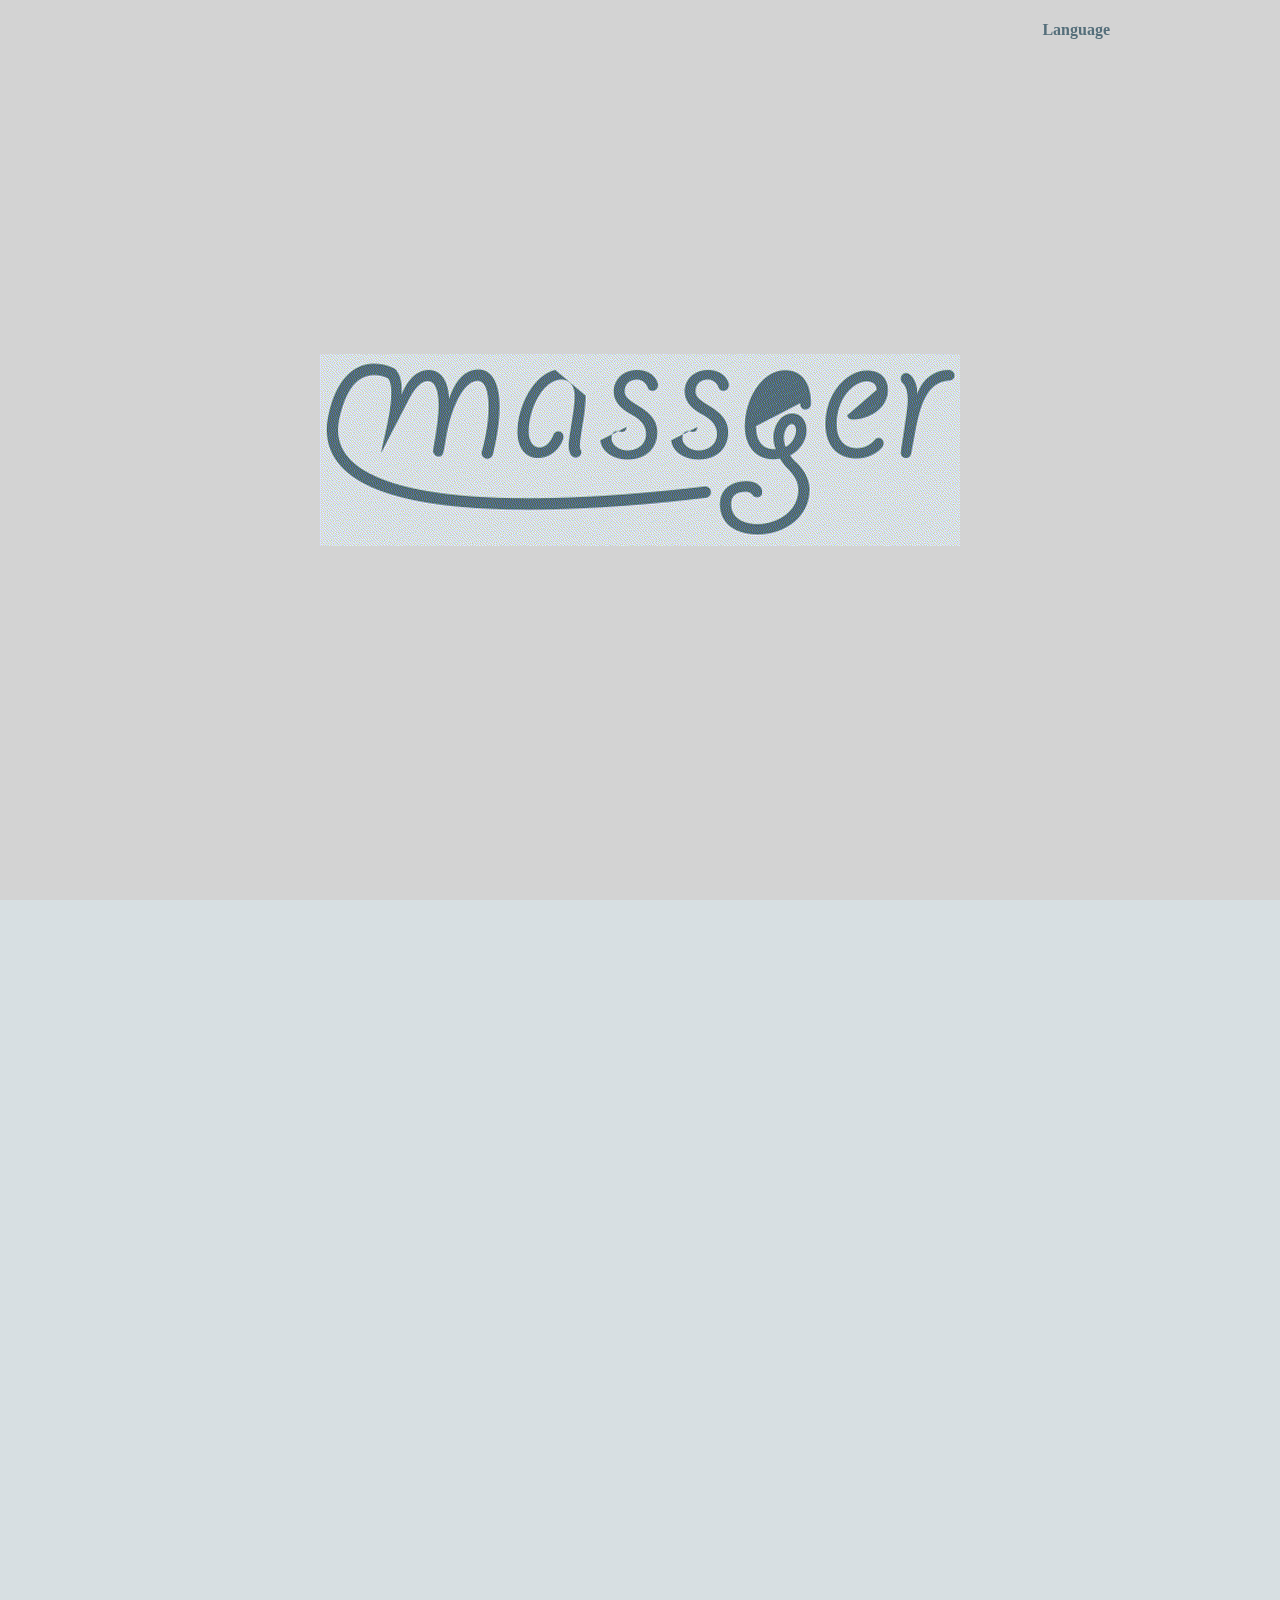
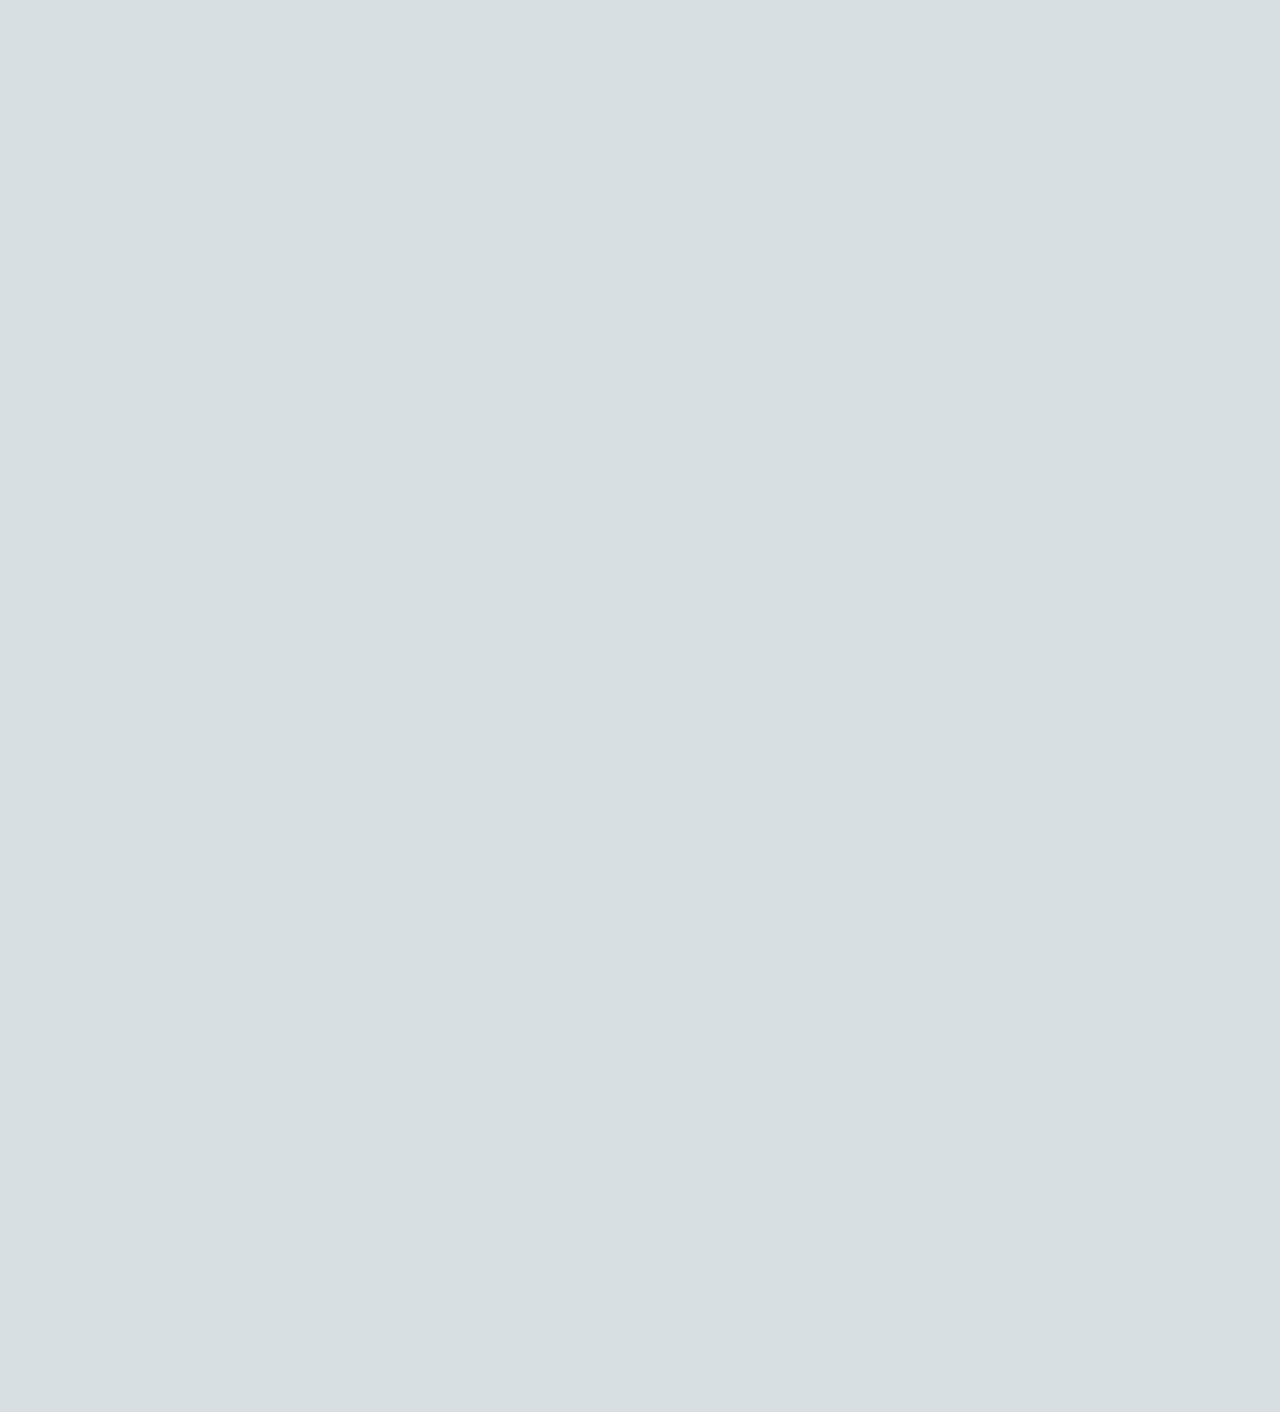
==== index.html @ 7a6fd485 "Update index.html" ====
<!DOCTYPE html>
<html>
  <head>
    <meta charset="UTF-8" />
    <meta name="viewport" content="width=device-width, initial-scale=1.0" />
    <link rel="stylesheet" href="../pages/style.css" />
    <link rel="shortcut icon" type="image/png" href="Logo.png" />
    <title>Abdo Roby</title>
  </head>

  <body>
    <div class="loader"><img src="GIF/Loaderfor WEB.gif" /></div>

    <nav class="menu">
      <div id="logo">
        <img src="../Masseger/pages/Logo.png" class="Logo-L" width="50" height="50" />
      </div>
      <ul>
        <li>
         
          <button id="Bu1"">
            <span class="MyWork"> <b> Home </b></span>
          </button>
        
        </li>
        <li>
          <a href="../Masseger/pages/Login.html">
          <button id="Bu2"">
            <span class="MyWork"> <b> Massger </b></span>
          </button>
        </a>
        </li>
      </ul>
      <ul class="menur">
        <li>
          <a href="#" class="menu-item">
            <span class="MyWork1"> <b> Language </b></span></a>
          <div class="sub-cont">
            <div class="sub-drop">
              <ul>
                <li><a href="#">Arabic</a></li>
                <li><a href="#">English</a></li>
              </ul>
            </div>
          </div>
        </li>
      </ul>
    </nav>
    <button id="goup" onclick="window.scrollTo(0,0)"></button>

    <img
      src="../Masseger/pages/Logo.png"
      class="Logo-R"
      width="540"
      height="240"
      style="float: right; margin-top: 50px; margin-right: 50px"
    />
    <!--------------------------------------------------------------------------------------------------------------------------------->
    <!--------------------------------------------------------------------------------------------------------------------------------->
    <script>
      var loader = document.querySelector(".loader");
      window.addEventListener("load", vanish);

      function vanish() {
        loader.classList.add("disppear");
      }
      var My = document.getElementById("goup");
      window.onscroll = function () {
        console.log(window.pageYOffset);
        ("use strict");
        console.log("Hello worled");
        if (window.pageYOffset >= 500) {
          My.style.opacity = "1";
        } else {
          My.style.opacity = "0";
        }
      };
    </script>
    <pre>



































































































































































    </pre>
  </body>
</html>
---- pages/style.css ----
/*----------------css for mobil-------------*/

*,
body,
html {
  margin: 0px;
  padding: 0px;
  font-family: "Open Sans";
}

body {
  background-color: #d7dfe2;
}

.loader {
  position: fixed;
  top: 0px;
  left: 0px;
  background: lightgrey;
  height: 100%;
  width: 100%;
  display: flex;
  justify-content: center;
  align-items: center;
  z-index: 1;
}

.disppear {
  animation: vanish 1s forwards;
}

@keyframes vanish {
  100% {
    opacity: 0;
    visibility: hidden;
  }
}

::-webkit-scrollbar {
  background-color: #ddd;
  width: 14px;
}
::-webkit-scrollbar-track {
  /*
  background-color: #130f40;
  */
  background-color: #d7dfe2;
  box-shadow: inset -5px -5px 10px rgba(255, 255, 255, 1),
    inset 5px 5px 10px #546e7a;
}
::-webkit-scrollbar-thumb {
  background-color: #546e7a;
  /*
  box-shadow: 5px 5px 10px rgba(0, 0, 0, 0.3),  
  -5px -5px -10px rgba(255, 255, 255, 1);
  */
  border-radius: 10px;
}
#Bu1 {
  /*
  color: aliceblue;
  */
  color: #546e7a;
  width: 100px;
  height: 60px;
  /*
  background-color: #130f40;
  */
  background-color: #d7dfe2;
  border-style: none;
  font-size: 20px;
}

#Bu1:hover {
  /*
  background-color: darkblue;
  */
  box-shadow: inset -5px -5px 10px rgba(255, 255, 255, 1),
    inset 5px 5px 10px #546e7a;
  cursor: pointer;
}
#Bu2 {
  /*
  color: aliceblue;
  */
  color: #546e7a;
  width: 100px;
  height: 60px;
  /*
  background-color: #130f40;
  */
  background-color: #d7dfe2;
  border-style: none;
  font-size: 20px;
}

#Bu2:hover {
  /*
  background-color: darkblue;
  */
  box-shadow: inset -5px -5px 10px rgba(255, 255, 255, 1),
    inset 5px 5px 10px #546e7a;
  cursor: pointer;
}

html {
  scroll-behavior: smooth;
}

#goup {
  /*
  background-image: url("../Imags/Icons/UP.svg");
  */
  width: 50px;
  height: 50px;
  position: fixed;
  bottom: 50px;
  right: 50px;
  border-style: none;
  background-color: #ff0080;
  border-radius: 20px;
  opacity: 0;
  transition: opacity 0.5s;
}

#goup:hover {
  cursor: pointer;
}

.menu {
  /*
  box-shadow: 10px 5px 50px #000;
  */
  width: 99.2%;
  height: 60px;
  /*
  color: #fff;
  
  background-color: #130f40;
  */
  background-color: #d7dfe2;
  box-shadow: -5px -5px 10px rgba(255, 255, 255, 0.6),
    5px 5px 10px rgba(0, 0, 0, 0.3);
  color: #546e7a;
  padding-left: 10px;
  z-index: 50;
}

.menu #logo {
  float: left;
  height: 30px;
  padding: 5px;
  padding-right: 50px;
  line-height: 30px;
}
.Logo-L {
  width: 100px;
  height: 50px;
}
.Logo-R {
  position: relative;
  top: 70px;
}
.menu > ul {
  margin: 0;
  padding: 0px;
  float: left;
  list-style-type: none;
  z-index: 50;
}

.menu > ul > li {
  float: left;
  animation: mnu 2s forwards;
}

.menu-item {
  display: inline-block;
  padding: 15px 20px;
  line-height: 30px;
  text-decoration: none;
  height: 30px;
  /*
  color: #fff;
  */
  color: #546e7a;

  z-index: 50;
  animation: mnu 2s forwards;
}
@keyframes mnu {
  0% {
    display: none;
    opacity: 0;
  }
  99% {
    display: none;
    opacity: 0;
  }
  100% {
    display: block;
    opacity: 1;
  }
}
.menu-item:hover {
  /* background-color: #ff0055;*/
  /*
  background-color: darkblue;
*/
  box-shadow: inset -5px -5px 10px rgba(255, 255, 255, 1),
    inset 5px 5px 10px #546e7a;
}

.sub-drop {
  width: 100%;
  margin: 0px;
  padding: 0px;
  z-index: 50;
  animation: mnu 2s forwards;
}

.sub-drop ul li a {
  display: inline-block;
  padding: 20px 37px;
  z-index: 50;
  animation: mnu 2s forwards;
}

.sub-drop ul li:hover {
  /*background-color: #ff0055;*/
  /*
  background-color: darkblue;
*/
  box-shadow: inset -5px -5px 10px rgba(255, 255, 255, 1),
    inset 5px 5px 10px #546e7a;
}

.sub-cont {
  position: absolute;
  top: 60px;
  overflow: hidden;
  /* background-color: #333;*/
  /*
  background-color: #130f40;
  */
  background-color: #d7dfe2;

  max-height: 0px;
  z-index: 50;
  animation: mnu 2s forwards;
}

.sub-cont a {
  color: #546e7a;
  text-decoration: none;
  animation: mnu 2s forwards;
}
.menur {
  position: absolute;
  right: 150px;
  z-index: 2;
}

.menu ul li:hover .sub-cont {
  max-height: 400px;
  transition: max-height 0.5s ease-in;
}

/*---------------------------------------------------------------------------------------------*/
/*
.conweb {
  font-family: sans-serif;
  font-size: 80px;
  color: aliceblue;
  padding-left: 50px;
  padding-top: 100px;
  width: 940px;
  height: 400px;
}
.cap {
  font-size: 80px;
  font-family: sans-serif;
}
.col {
  color: crimson;
}
b {
  display: inline-block;
}

.skillsTXT {
  position: relative;
  opacity: 0.1;
  font-size: 160px;
  color: #eee;
  margin-top: 100px;
  margin-left: 50px;
  height: 240px;
}
.co {
  font-family: Arial, Helvetica, sans-serif;
  font-size: 30px;
  color: #fff;
  margin: 10px auto;
  position: absolute;
  margin-top: 50px;
}
.skillsAE {
  position: relative;
  border-radius: 20px;
  background-color: rgb(98, 0, 255);
  margin: -80px auto;
  margin-top: -80px;
  width: 850px;
  height: 200px;
  box-shadow: -1px -1px 70px 15px #000;
}
.skillsAI {
  position: relative;
  border-radius: 20px;
  background-color: rgba(151, 67, 10, 0.972);
  margin: -80px auto;
  margin-top: 80px;
  width: 850px;
  height: 200px;
  box-shadow: -1px -1px 70px 15px #000;
}
.skillsPS {
  position: relative;
  border-radius: 20px;
  background-color: rgba(0, 60, 255, 0.972);
  margin: -80px auto;
  margin-top: 80px;
  width: 850px;
  height: 200px;
  box-shadow: -1px -1px 70px 15px #000;
}

.foter {
  margin-top: 0px;
}
.v1 {
  margin: auto;
  margin-bottom: 100px;
  display: flex;
  justify-content: center;
  border-radius: 20px;
  border: 5px solid midnightblue;
  width: 700px;
  height: 500px;
}
iframe {
  display: inline-block;
  margin-top: 100px;
}

#count {
  position: absolute;
  color: rgb(54, 2, 88);
  float: left;
  width: 50%;
  left: -70px;
  font-family: Arial, Helvetica, sans-serif;
  font-size: 52px;
  top: -55px;
  margin-bottom: 100px;
}
#myprog {
  float: right;
  position: absolute;
  left: 230px;
  bottom: 10px;
  width: 600px;
  height: 30px;
  background-color: rgb(54, 2, 88);
  border-radius: 20px;
  border-bottom-left-radius: 0%;
}

#mybar {
  border-radius: 15px;
  border-bottom-left-radius: 0%;
  position: absolute;
  position: absolute;
  width: 0%;
  height: 30px;
  background-color: #8702f3;
  transition: 0.5s ease-out;
}

#count1 {
  position: absolute;
  color: rgb(233, 125, 24);
  float: left;
  width: 50%;
  left: -70px;
  font-family: Arial, Helvetica, sans-serif;
  font-size: 52px;
  top: -55px;
  margin-bottom: 100px;
}
#myprog1 {
  float: right;
  position: absolute;
  left: 230px;
  bottom: 10px;
  width: 600px;
  height: 30px;
  background-color: rgb(88, 68, 2);
  border-radius: 20px;
  border-bottom-left-radius: 0%;
}

#mybar1 {
  border-radius: 15px;
  border-bottom-left-radius: 0%;
  position: absolute;
  position: absolute;
  width: 0%;
  height: 30px;
  background-color: #ff9100;
  transition: 0.5s ease-out;
}
#count2 {
  position: absolute;
  color: #0287f3;
  float: left;
  width: 50%;
  left: -70px;
  font-family: Arial, Helvetica, sans-serif;
  font-size: 52px;
  top: -55px;
  margin-bottom: 100px;
}
#myprog2 {
  float: right;
  position: absolute;
  left: 230px;
  bottom: 10px;
  width: 600px;
  height: 30px;
  background-color: rgb(2, 54, 88);
  border-radius: 20px;
  border-bottom-left-radius: 0%;
}

#mybar2 {
  border-radius: 15px;
  border-bottom-left-radius: 0%;
  position: absolute;
  position: absolute;
  width: 0%;
  height: 30px;
  background-color: #0287f3;
  transition: 0.5s ease-out;
}
*/
@media (max-width: 750px) {
  .menu {
    position: fixed;
    margin: 0px;
    padding: 0px;
    width: 100%;
    height: 5em;
    font-size: 20px;
  }

  /*-------------------heder contante---------------------*/

  .col {
    font-size: 90px;
  }
  .Desainer {
    display: inline-block;
    position: absolute;
    left: 10px;
    margin: 38px;
    margin-top: 70px;
  }
  #Bu1 {
    position: absolute;
    top: -20px;
    width: 150px;
    height: 100%;
    margin-top: 20px;
  }
  #Bu2 {
    position: absolute;
    top: -20px;
    width: 150px;
    height: 100%;
    margin-left: 150px;
    margin-top: 20px;
  }
  .menur {
    position: absolute;
    margin-top: 20px;
    float: right;
    right: 10px;
    top: 15px;
  }
  /*
  .MyWork {
    font-size: 50px;
  }
  .MyWork1 {
    font-size: 70px;
  }
  */
  .sub-cont {
    width: 150px;
    text-align: center;
  }
  .conweb {
    position: relative;
    top: 100px;
    width: 700px;
    margin-bottom: 540px;
  }
  #goup {
    position: fixed;
    left: 650px;
  }
  /*-------------------heder contante---------------------*/
  .skillsTXT {
    margin: auto;
    text-align: center;
  }
  .skillsAE {
    transform-origin: left;
    width: 750px;
  }
  .Ae {
    font-family: sans-serif;
    position: absolute;
    left: 150px;
  }
  .Aeimage {
    position: absolute;
    top: 5px;
    left: -10px;
    margin: 5px;
  }

  #count {
    position: absolute;
    right: 50%;
    left: 50%;
  }
  #myprog {
    left: 100px;
  }
  .skillsAI {
    background-image: url("../Imags/Icons/Ai.svg");
    background-position: 25px 20px;
    background-size: 100px;
    background-repeat: no-repeat;
    transform-origin: left;
    width: 750px;
  }
  .Ai {
    font-family: sans-serif;
    position: absolute;
    left: 150px;
  }
  .Aiimage {
    display: none;
    height: 50px;
    position: absolute;
    top: 5px;
    left: -10px;
    margin: 5px;
  }
  #count1 {
    position: absolute;
    right: 50%;
    left: 50%;
  }
  #myprog1 {
    left: 100px;
  }
  .skillsPS {
    transform-origin: left;
    width: 750px;
  }

  .Ps {
    font-family: sans-serif;
    position: absolute;
    left: 150px;
  }
  .Psimage {
    display: none;
    position: absolute;
    top: 5px;
    left: -10px;
    margin: 5px;
  }

  #count2 {
    position: absolute;
    right: 50%;
    left: 50%;
  }
  #myprog2 {
    left: 100px;
  }
  .skillsPS {
    background-image: url("../Imags/Icons/Ps.svg");
    background-position: 25px 20px;
    background-size: 100px;
    background-repeat: no-repeat;
    transform-origin: left;
    width: 750px;
  }
}
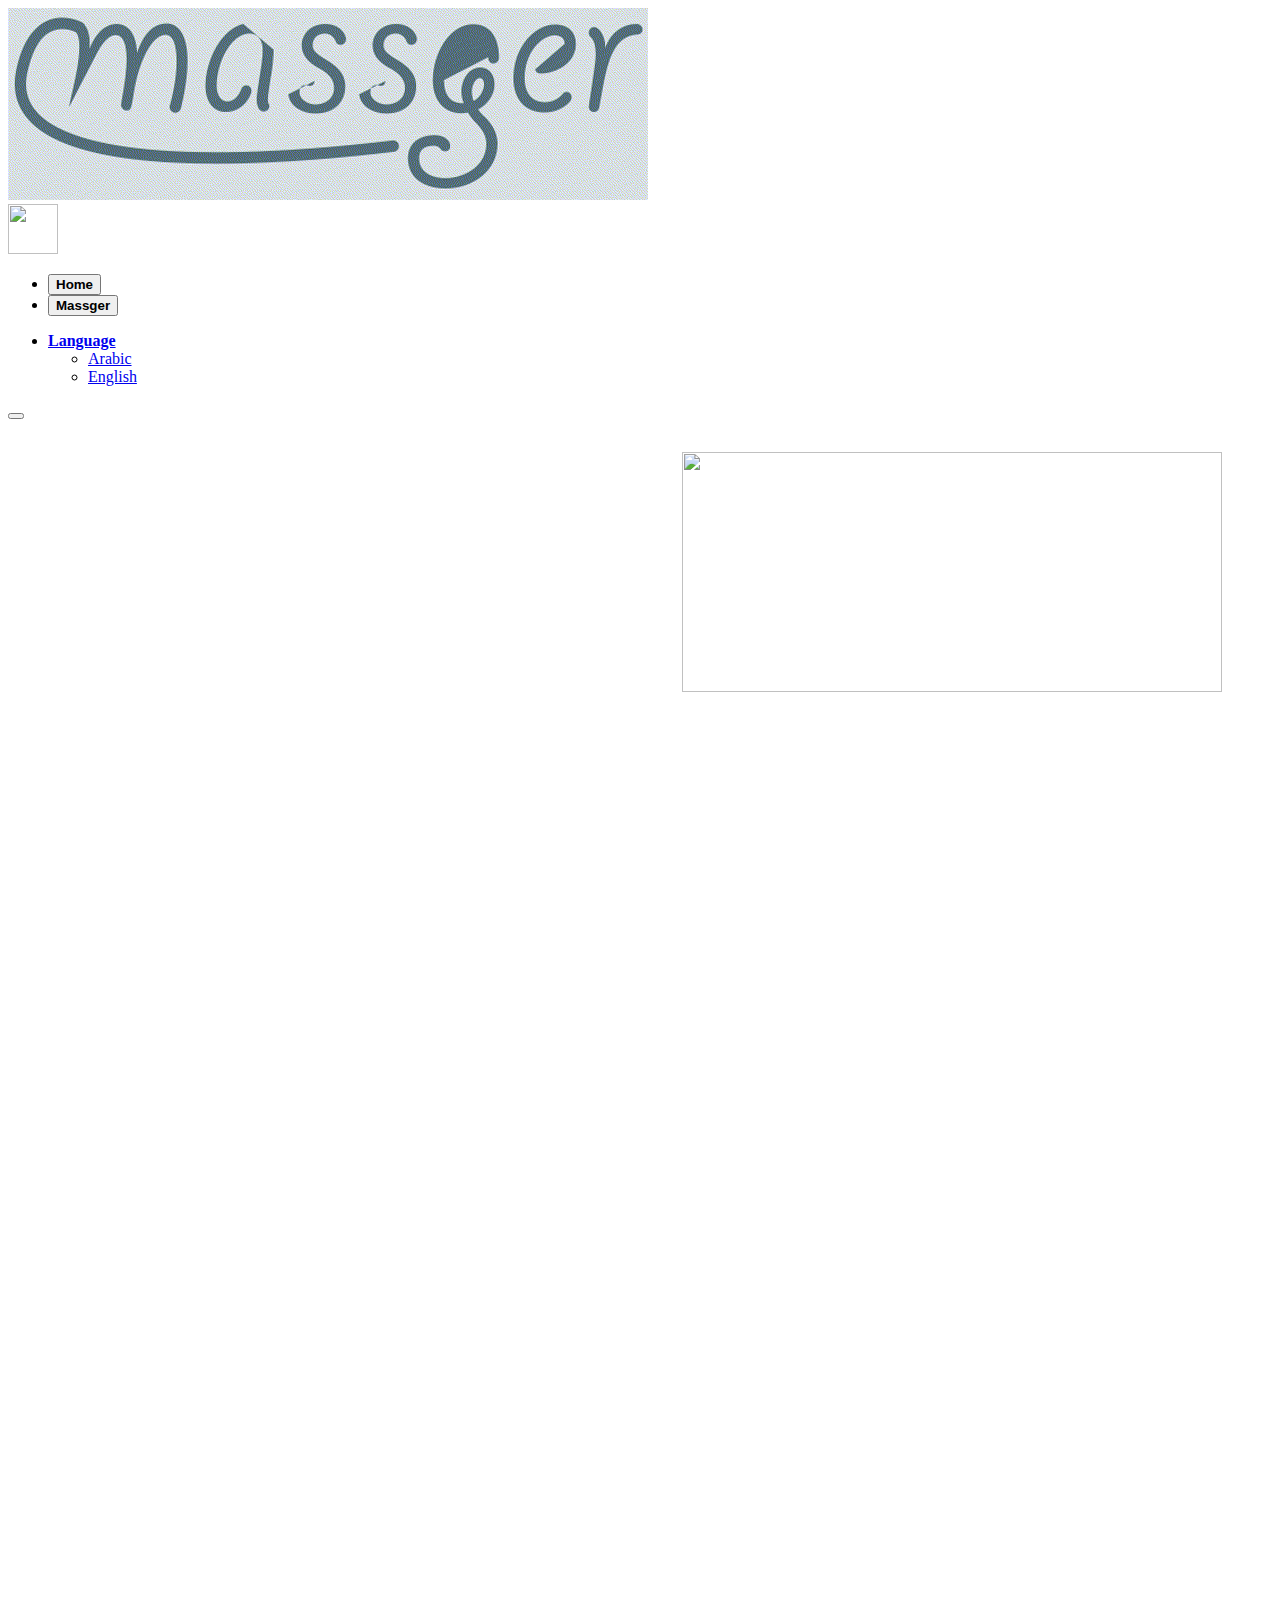
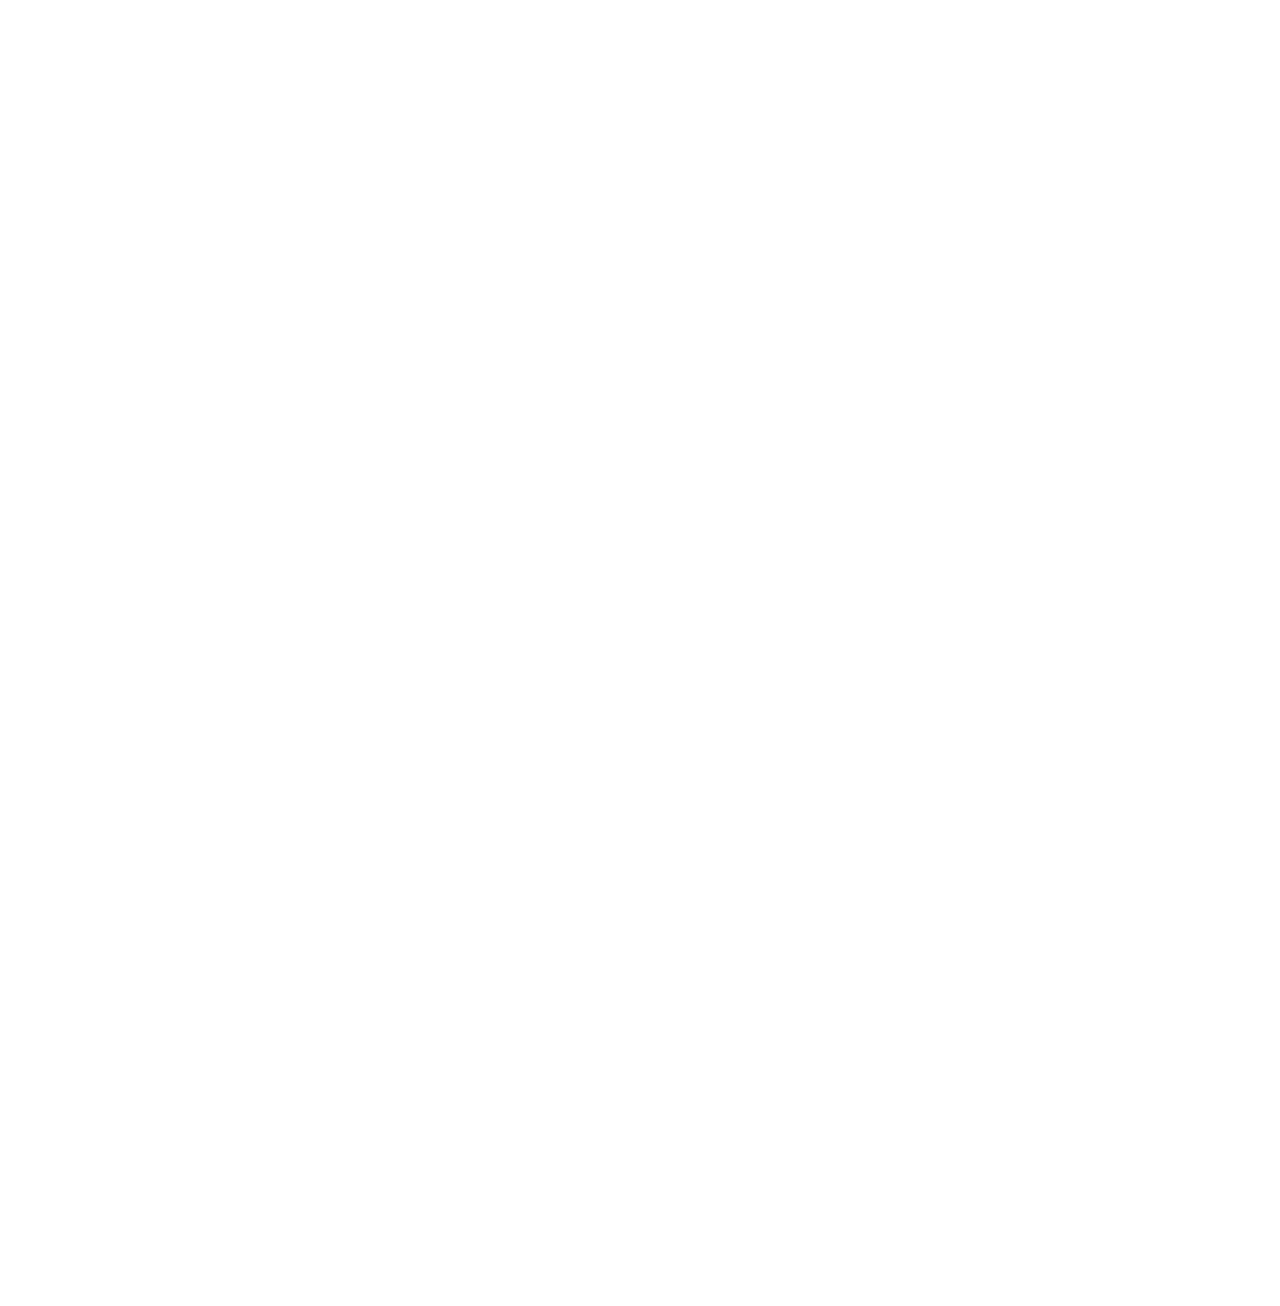
==== commit d24135b0: "Update index.html" ====
--- a/index.html
+++ b/index.html
@@ -3,7 +3,7 @@
   <head>
     <meta charset="UTF-8" />
     <meta name="viewport" content="width=device-width, initial-scale=1.0" />
-    <link rel="stylesheet" href="../pages/style.css" />
+    <link rel="stylesheet" href="../Masseger/pages/style.css" />
     <link rel="shortcut icon" type="image/png" href="Logo.png" />
     <title>Abdo Roby</title>
   </head>
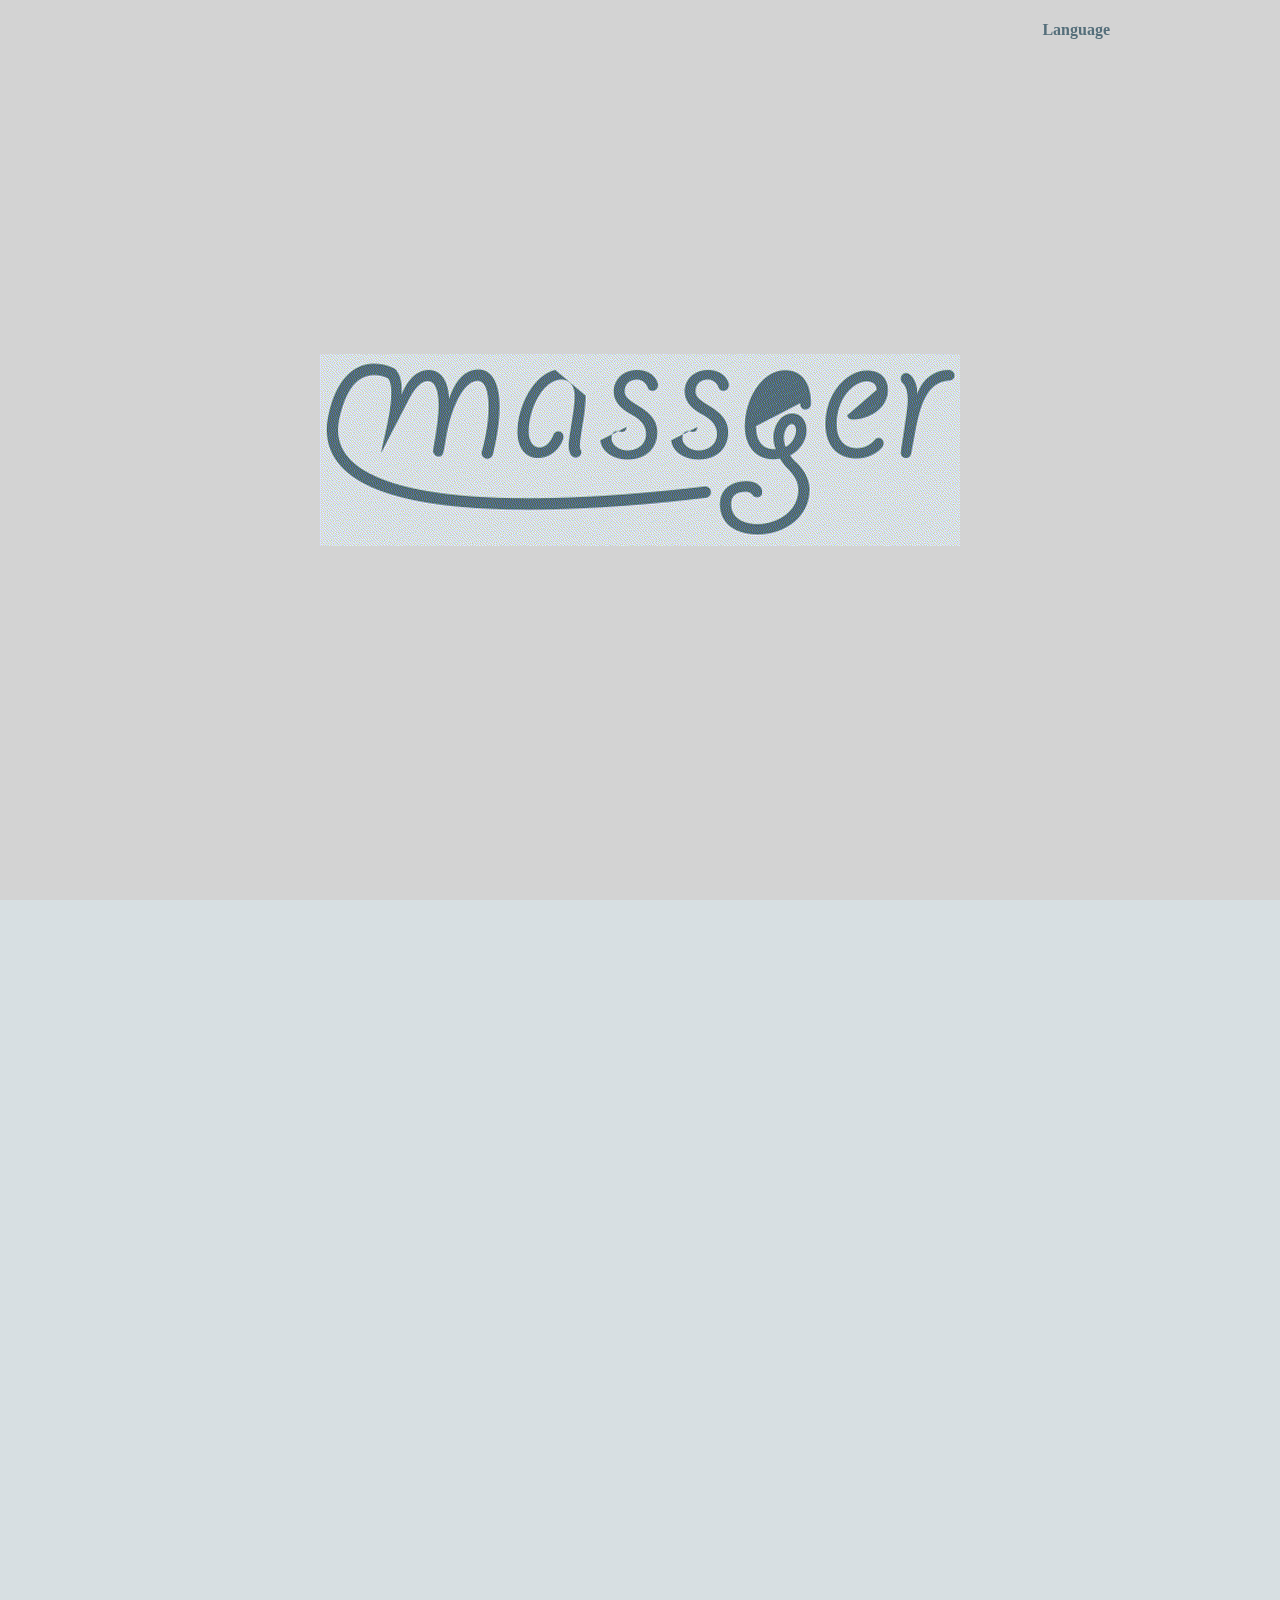
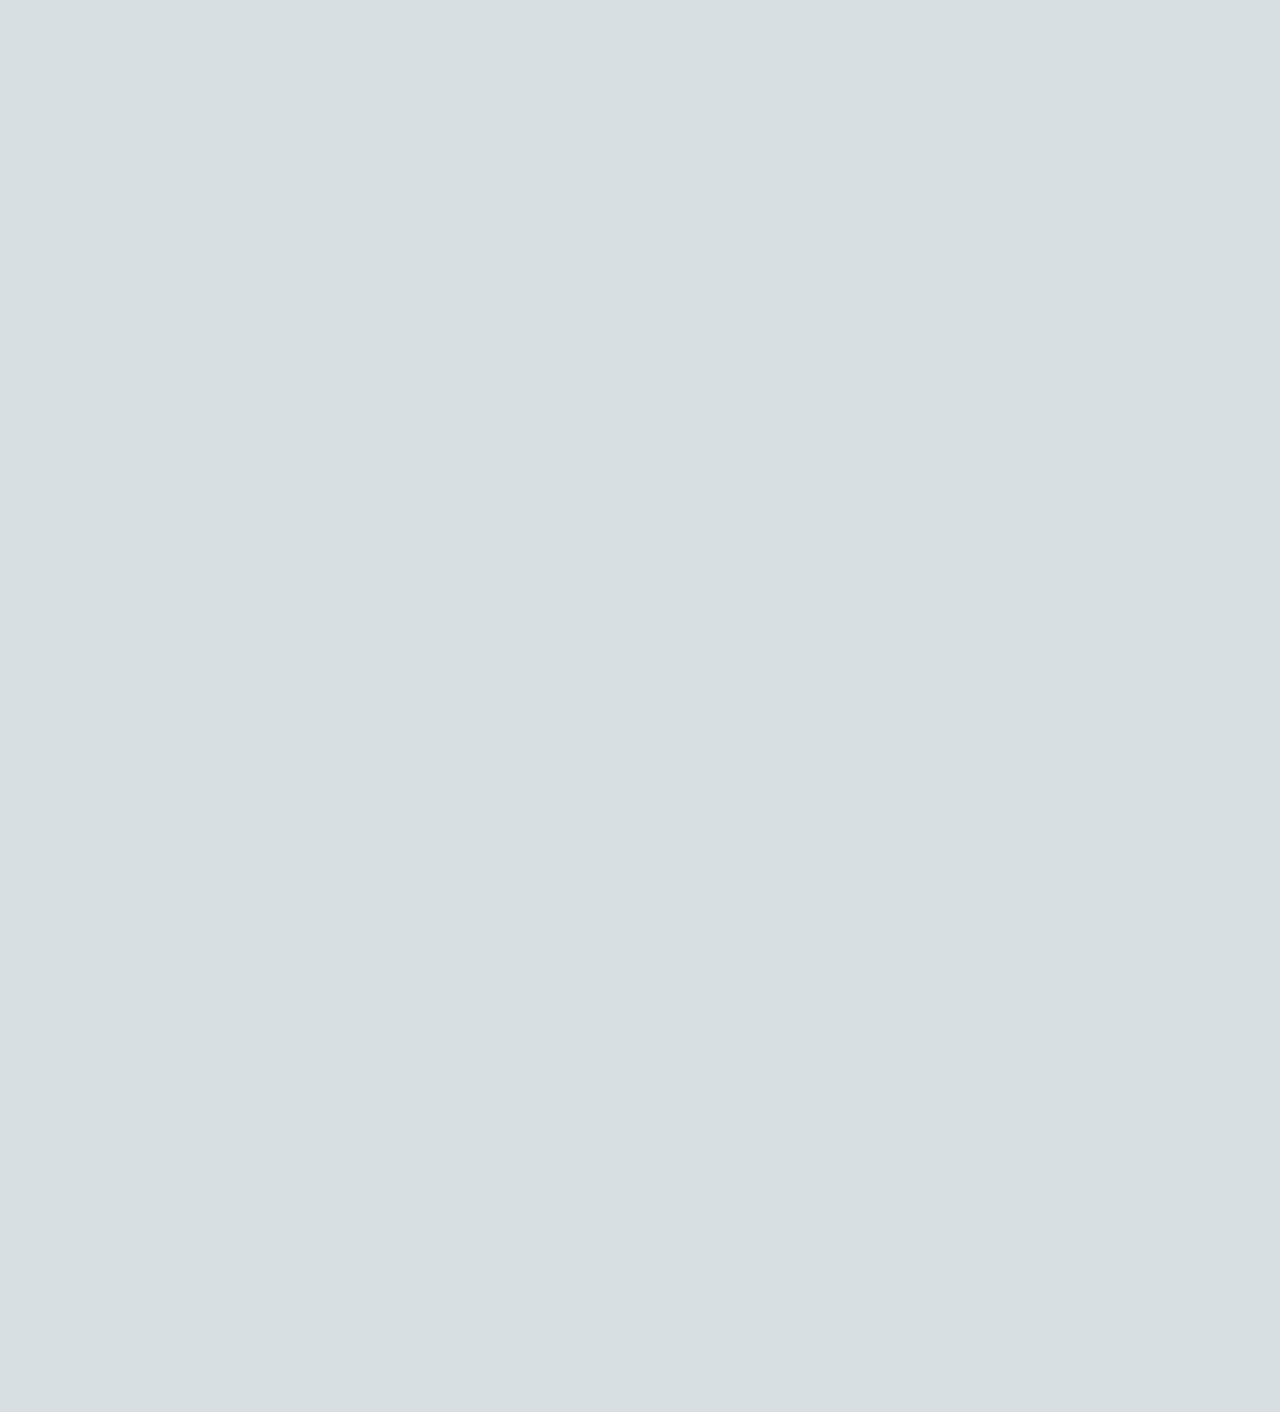
==== commit e0b6ab56: "Update index.html" ====
--- a/index.html
+++ b/index.html
@@ -3,7 +3,7 @@
   <head>
     <meta charset="UTF-8" />
     <meta name="viewport" content="width=device-width, initial-scale=1.0" />
-    <link rel="stylesheet" href="../Masseger/pages/style.css" />
+    <link rel="stylesheet" href="../pages/style.css" />
     <link rel="shortcut icon" type="image/png" href="Logo.png" />
     <title>Abdo Roby</title>
   </head>
--- a/pages/style.css
+++ b/pages/style.css
@@ -0,0 +1,616 @@
+/*----------------css for mobil-------------*/
+
+*,
+body,
+html {
+  margin: 0px;
+  padding: 0px;
+  font-family: "Open Sans";
+}
+
+body {
+  background-color: #d7dfe2;
+}
+
+.loader {
+  position: fixed;
+  top: 0px;
+  left: 0px;
+  background: lightgrey;
+  height: 100%;
+  width: 100%;
+  display: flex;
+  justify-content: center;
+  align-items: center;
+  z-index: 1;
+}
+
+.disppear {
+  animation: vanish 1s forwards;
+}
+
+@keyframes vanish {
+  100% {
+    opacity: 0;
+    visibility: hidden;
+  }
+}
+
+::-webkit-scrollbar {
+  background-color: #ddd;
+  width: 14px;
+}
+::-webkit-scrollbar-track {
+  /*
+  background-color: #130f40;
+  */
+  background-color: #d7dfe2;
+  box-shadow: inset -5px -5px 10px rgba(255, 255, 255, 1),
+    inset 5px 5px 10px #546e7a;
+}
+::-webkit-scrollbar-thumb {
+  background-color: #546e7a;
+  /*
+  box-shadow: 5px 5px 10px rgba(0, 0, 0, 0.3),  
+  -5px -5px -10px rgba(255, 255, 255, 1);
+  */
+  border-radius: 10px;
+}
+#Bu1 {
+  /*
+  color: aliceblue;
+  */
+  color: #546e7a;
+  width: 100px;
+  height: 60px;
+  /*
+  background-color: #130f40;
+  */
+  background-color: #d7dfe2;
+  border-style: none;
+  font-size: 20px;
+}
+
+#Bu1:hover {
+  /*
+  background-color: darkblue;
+  */
+  box-shadow: inset -5px -5px 10px rgba(255, 255, 255, 1),
+    inset 5px 5px 10px #546e7a;
+  cursor: pointer;
+}
+#Bu2 {
+  /*
+  color: aliceblue;
+  */
+  color: #546e7a;
+  width: 100px;
+  height: 60px;
+  /*
+  background-color: #130f40;
+  */
+  background-color: #d7dfe2;
+  border-style: none;
+  font-size: 20px;
+}
+
+#Bu2:hover {
+  /*
+  background-color: darkblue;
+  */
+  box-shadow: inset -5px -5px 10px rgba(255, 255, 255, 1),
+    inset 5px 5px 10px #546e7a;
+  cursor: pointer;
+}
+
+html {
+  scroll-behavior: smooth;
+}
+
+#goup {
+  /*
+  background-image: url("../Imags/Icons/UP.svg");
+  */
+  width: 50px;
+  height: 50px;
+  position: fixed;
+  bottom: 50px;
+  right: 50px;
+  border-style: none;
+  background-color: #ff0080;
+  border-radius: 20px;
+  opacity: 0;
+  transition: opacity 0.5s;
+}
+
+#goup:hover {
+  cursor: pointer;
+}
+
+.menu {
+  /*
+  box-shadow: 10px 5px 50px #000;
+  */
+  width: 99.2%;
+  height: 60px;
+  /*
+  color: #fff;
+  
+  background-color: #130f40;
+  */
+  background-color: #d7dfe2;
+  box-shadow: -5px -5px 10px rgba(255, 255, 255, 0.6),
+    5px 5px 10px rgba(0, 0, 0, 0.3);
+  color: #546e7a;
+  padding-left: 10px;
+  z-index: 50;
+}
+
+.menu #logo {
+  float: left;
+  height: 30px;
+  padding: 5px;
+  padding-right: 50px;
+  line-height: 30px;
+}
+.Logo-L {
+  width: 100px;
+  height: 50px;
+}
+.Logo-R {
+  position: relative;
+  top: 70px;
+}
+.menu > ul {
+  margin: 0;
+  padding: 0px;
+  float: left;
+  list-style-type: none;
+  z-index: 50;
+}
+
+.menu > ul > li {
+  float: left;
+  animation: mnu 2s forwards;
+}
+
+.menu-item {
+  display: inline-block;
+  padding: 15px 20px;
+  line-height: 30px;
+  text-decoration: none;
+  height: 30px;
+  /*
+  color: #fff;
+  */
+  color: #546e7a;
+
+  z-index: 50;
+  animation: mnu 2s forwards;
+}
+@keyframes mnu {
+  0% {
+    display: none;
+    opacity: 0;
+  }
+  99% {
+    display: none;
+    opacity: 0;
+  }
+  100% {
+    display: block;
+    opacity: 1;
+  }
+}
+.menu-item:hover {
+  /* background-color: #ff0055;*/
+  /*
+  background-color: darkblue;
+*/
+  box-shadow: inset -5px -5px 10px rgba(255, 255, 255, 1),
+    inset 5px 5px 10px #546e7a;
+}
+
+.sub-drop {
+  width: 100%;
+  margin: 0px;
+  padding: 0px;
+  z-index: 50;
+  animation: mnu 2s forwards;
+}
+
+.sub-drop ul li a {
+  display: inline-block;
+  padding: 20px 37px;
+  z-index: 50;
+  animation: mnu 2s forwards;
+}
+
+.sub-drop ul li:hover {
+  /*background-color: #ff0055;*/
+  /*
+  background-color: darkblue;
+*/
+  box-shadow: inset -5px -5px 10px rgba(255, 255, 255, 1),
+    inset 5px 5px 10px #546e7a;
+}
+
+.sub-cont {
+  position: absolute;
+  top: 60px;
+  overflow: hidden;
+  /* background-color: #333;*/
+  /*
+  background-color: #130f40;
+  */
+  background-color: #d7dfe2;
+
+  max-height: 0px;
+  z-index: 50;
+  animation: mnu 2s forwards;
+}
+
+.sub-cont a {
+  color: #546e7a;
+  text-decoration: none;
+  animation: mnu 2s forwards;
+}
+.menur {
+  position: absolute;
+  right: 150px;
+  z-index: 2;
+}
+
+.menu ul li:hover .sub-cont {
+  max-height: 400px;
+  transition: max-height 0.5s ease-in;
+}
+
+/*---------------------------------------------------------------------------------------------*/
+/*
+.conweb {
+  font-family: sans-serif;
+  font-size: 80px;
+  color: aliceblue;
+  padding-left: 50px;
+  padding-top: 100px;
+  width: 940px;
+  height: 400px;
+}
+.cap {
+  font-size: 80px;
+  font-family: sans-serif;
+}
+.col {
+  color: crimson;
+}
+b {
+  display: inline-block;
+}
+
+.skillsTXT {
+  position: relative;
+  opacity: 0.1;
+  font-size: 160px;
+  color: #eee;
+  margin-top: 100px;
+  margin-left: 50px;
+  height: 240px;
+}
+.co {
+  font-family: Arial, Helvetica, sans-serif;
+  font-size: 30px;
+  color: #fff;
+  margin: 10px auto;
+  position: absolute;
+  margin-top: 50px;
+}
+.skillsAE {
+  position: relative;
+  border-radius: 20px;
+  background-color: rgb(98, 0, 255);
+  margin: -80px auto;
+  margin-top: -80px;
+  width: 850px;
+  height: 200px;
+  box-shadow: -1px -1px 70px 15px #000;
+}
+.skillsAI {
+  position: relative;
+  border-radius: 20px;
+  background-color: rgba(151, 67, 10, 0.972);
+  margin: -80px auto;
+  margin-top: 80px;
+  width: 850px;
+  height: 200px;
+  box-shadow: -1px -1px 70px 15px #000;
+}
+.skillsPS {
+  position: relative;
+  border-radius: 20px;
+  background-color: rgba(0, 60, 255, 0.972);
+  margin: -80px auto;
+  margin-top: 80px;
+  width: 850px;
+  height: 200px;
+  box-shadow: -1px -1px 70px 15px #000;
+}
+
+.foter {
+  margin-top: 0px;
+}
+.v1 {
+  margin: auto;
+  margin-bottom: 100px;
+  display: flex;
+  justify-content: center;
+  border-radius: 20px;
+  border: 5px solid midnightblue;
+  width: 700px;
+  height: 500px;
+}
+iframe {
+  display: inline-block;
+  margin-top: 100px;
+}
+
+#count {
+  position: absolute;
+  color: rgb(54, 2, 88);
+  float: left;
+  width: 50%;
+  left: -70px;
+  font-family: Arial, Helvetica, sans-serif;
+  font-size: 52px;
+  top: -55px;
+  margin-bottom: 100px;
+}
+#myprog {
+  float: right;
+  position: absolute;
+  left: 230px;
+  bottom: 10px;
+  width: 600px;
+  height: 30px;
+  background-color: rgb(54, 2, 88);
+  border-radius: 20px;
+  border-bottom-left-radius: 0%;
+}
+
+#mybar {
+  border-radius: 15px;
+  border-bottom-left-radius: 0%;
+  position: absolute;
+  position: absolute;
+  width: 0%;
+  height: 30px;
+  background-color: #8702f3;
+  transition: 0.5s ease-out;
+}
+
+#count1 {
+  position: absolute;
+  color: rgb(233, 125, 24);
+  float: left;
+  width: 50%;
+  left: -70px;
+  font-family: Arial, Helvetica, sans-serif;
+  font-size: 52px;
+  top: -55px;
+  margin-bottom: 100px;
+}
+#myprog1 {
+  float: right;
+  position: absolute;
+  left: 230px;
+  bottom: 10px;
+  width: 600px;
+  height: 30px;
+  background-color: rgb(88, 68, 2);
+  border-radius: 20px;
+  border-bottom-left-radius: 0%;
+}
+
+#mybar1 {
+  border-radius: 15px;
+  border-bottom-left-radius: 0%;
+  position: absolute;
+  position: absolute;
+  width: 0%;
+  height: 30px;
+  background-color: #ff9100;
+  transition: 0.5s ease-out;
+}
+#count2 {
+  position: absolute;
+  color: #0287f3;
+  float: left;
+  width: 50%;
+  left: -70px;
+  font-family: Arial, Helvetica, sans-serif;
+  font-size: 52px;
+  top: -55px;
+  margin-bottom: 100px;
+}
+#myprog2 {
+  float: right;
+  position: absolute;
+  left: 230px;
+  bottom: 10px;
+  width: 600px;
+  height: 30px;
+  background-color: rgb(2, 54, 88);
+  border-radius: 20px;
+  border-bottom-left-radius: 0%;
+}
+
+#mybar2 {
+  border-radius: 15px;
+  border-bottom-left-radius: 0%;
+  position: absolute;
+  position: absolute;
+  width: 0%;
+  height: 30px;
+  background-color: #0287f3;
+  transition: 0.5s ease-out;
+}
+*/
+@media (max-width: 750px) {
+  .menu {
+    position: fixed;
+    margin: 0px;
+    padding: 0px;
+    width: 100%;
+    height: 5em;
+    font-size: 20px;
+  }
+
+  /*-------------------heder contante---------------------*/
+
+  .col {
+    font-size: 90px;
+  }
+  .Desainer {
+    display: inline-block;
+    position: absolute;
+    left: 10px;
+    margin: 38px;
+    margin-top: 70px;
+  }
+  #Bu1 {
+    position: absolute;
+    top: -20px;
+    width: 150px;
+    height: 100%;
+    margin-top: 20px;
+  }
+  #Bu2 {
+    position: absolute;
+    top: -20px;
+    width: 150px;
+    height: 100%;
+    margin-left: 150px;
+    margin-top: 20px;
+  }
+  .menur {
+    position: absolute;
+    margin-top: 20px;
+    float: right;
+    right: 10px;
+    top: 15px;
+  }
+  /*
+  .MyWork {
+    font-size: 50px;
+  }
+  .MyWork1 {
+    font-size: 70px;
+  }
+  */
+  .sub-cont {
+    width: 150px;
+    text-align: center;
+  }
+  .conweb {
+    position: relative;
+    top: 100px;
+    width: 700px;
+    margin-bottom: 540px;
+  }
+  #goup {
+    position: fixed;
+    left: 650px;
+  }
+  /*-------------------heder contante---------------------*/
+  .skillsTXT {
+    margin: auto;
+    text-align: center;
+  }
+  .skillsAE {
+    transform-origin: left;
+    width: 750px;
+  }
+  .Ae {
+    font-family: sans-serif;
+    position: absolute;
+    left: 150px;
+  }
+  .Aeimage {
+    position: absolute;
+    top: 5px;
+    left: -10px;
+    margin: 5px;
+  }
+
+  #count {
+    position: absolute;
+    right: 50%;
+    left: 50%;
+  }
+  #myprog {
+    left: 100px;
+  }
+  .skillsAI {
+    background-image: url("../Imags/Icons/Ai.svg");
+    background-position: 25px 20px;
+    background-size: 100px;
+    background-repeat: no-repeat;
+    transform-origin: left;
+    width: 750px;
+  }
+  .Ai {
+    font-family: sans-serif;
+    position: absolute;
+    left: 150px;
+  }
+  .Aiimage {
+    display: none;
+    height: 50px;
+    position: absolute;
+    top: 5px;
+    left: -10px;
+    margin: 5px;
+  }
+  #count1 {
+    position: absolute;
+    right: 50%;
+    left: 50%;
+  }
+  #myprog1 {
+    left: 100px;
+  }
+  .skillsPS {
+    transform-origin: left;
+    width: 750px;
+  }
+
+  .Ps {
+    font-family: sans-serif;
+    position: absolute;
+    left: 150px;
+  }
+  .Psimage {
+    display: none;
+    position: absolute;
+    top: 5px;
+    left: -10px;
+    margin: 5px;
+  }
+
+  #count2 {
+    position: absolute;
+    right: 50%;
+    left: 50%;
+  }
+  #myprog2 {
+    left: 100px;
+  }
+  .skillsPS {
+    background-image: url("../Imags/Icons/Ps.svg");
+    background-position: 25px 20px;
+    background-size: 100px;
+    background-repeat: no-repeat;
+    transform-origin: left;
+    width: 750px;
+  }
+}
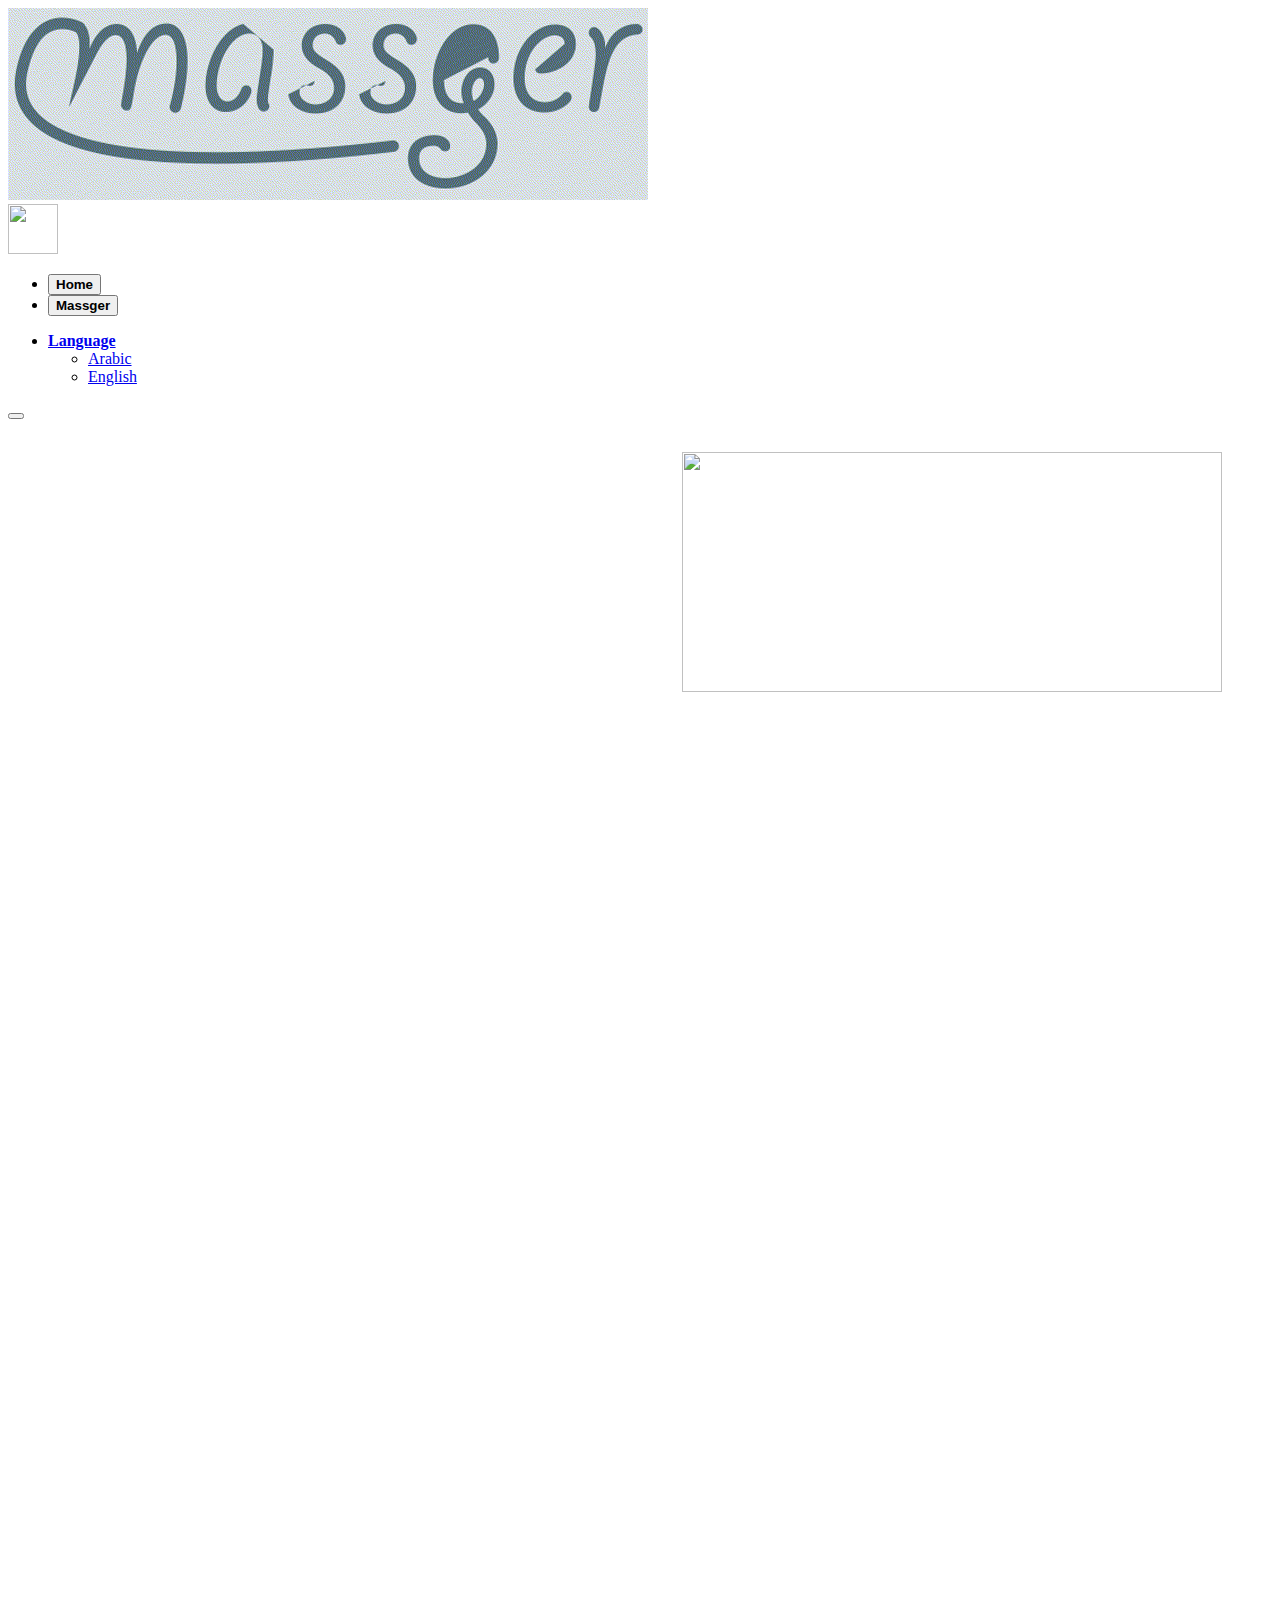
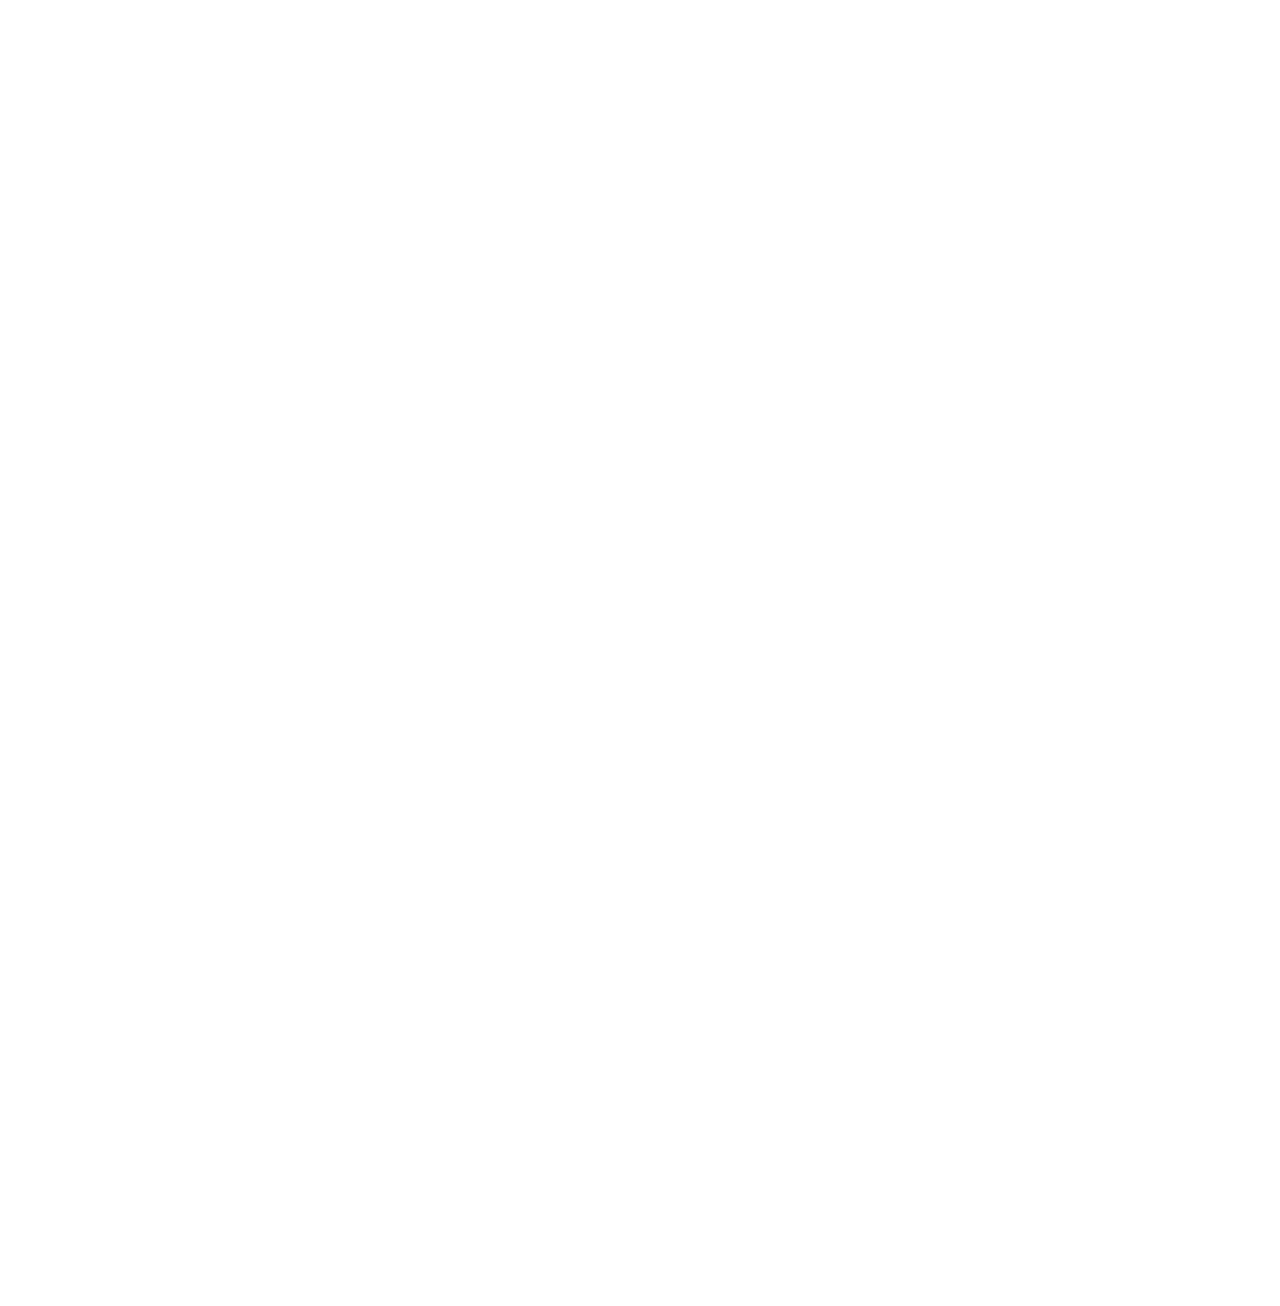
==== commit 154f7287: "Update index.html" ====
--- a/index.html
+++ b/index.html
@@ -3,7 +3,7 @@
   <head>
     <meta charset="UTF-8" />
     <meta name="viewport" content="width=device-width, initial-scale=1.0" />
-    <link rel="stylesheet" href="../pages/style.css" />
+    <link rel="stylesheet" href="../Masseger/pages/style.css" />
     <link rel="shortcut icon" type="image/png" href="Logo.png" />
     <title>Abdo Roby</title>
   </head>
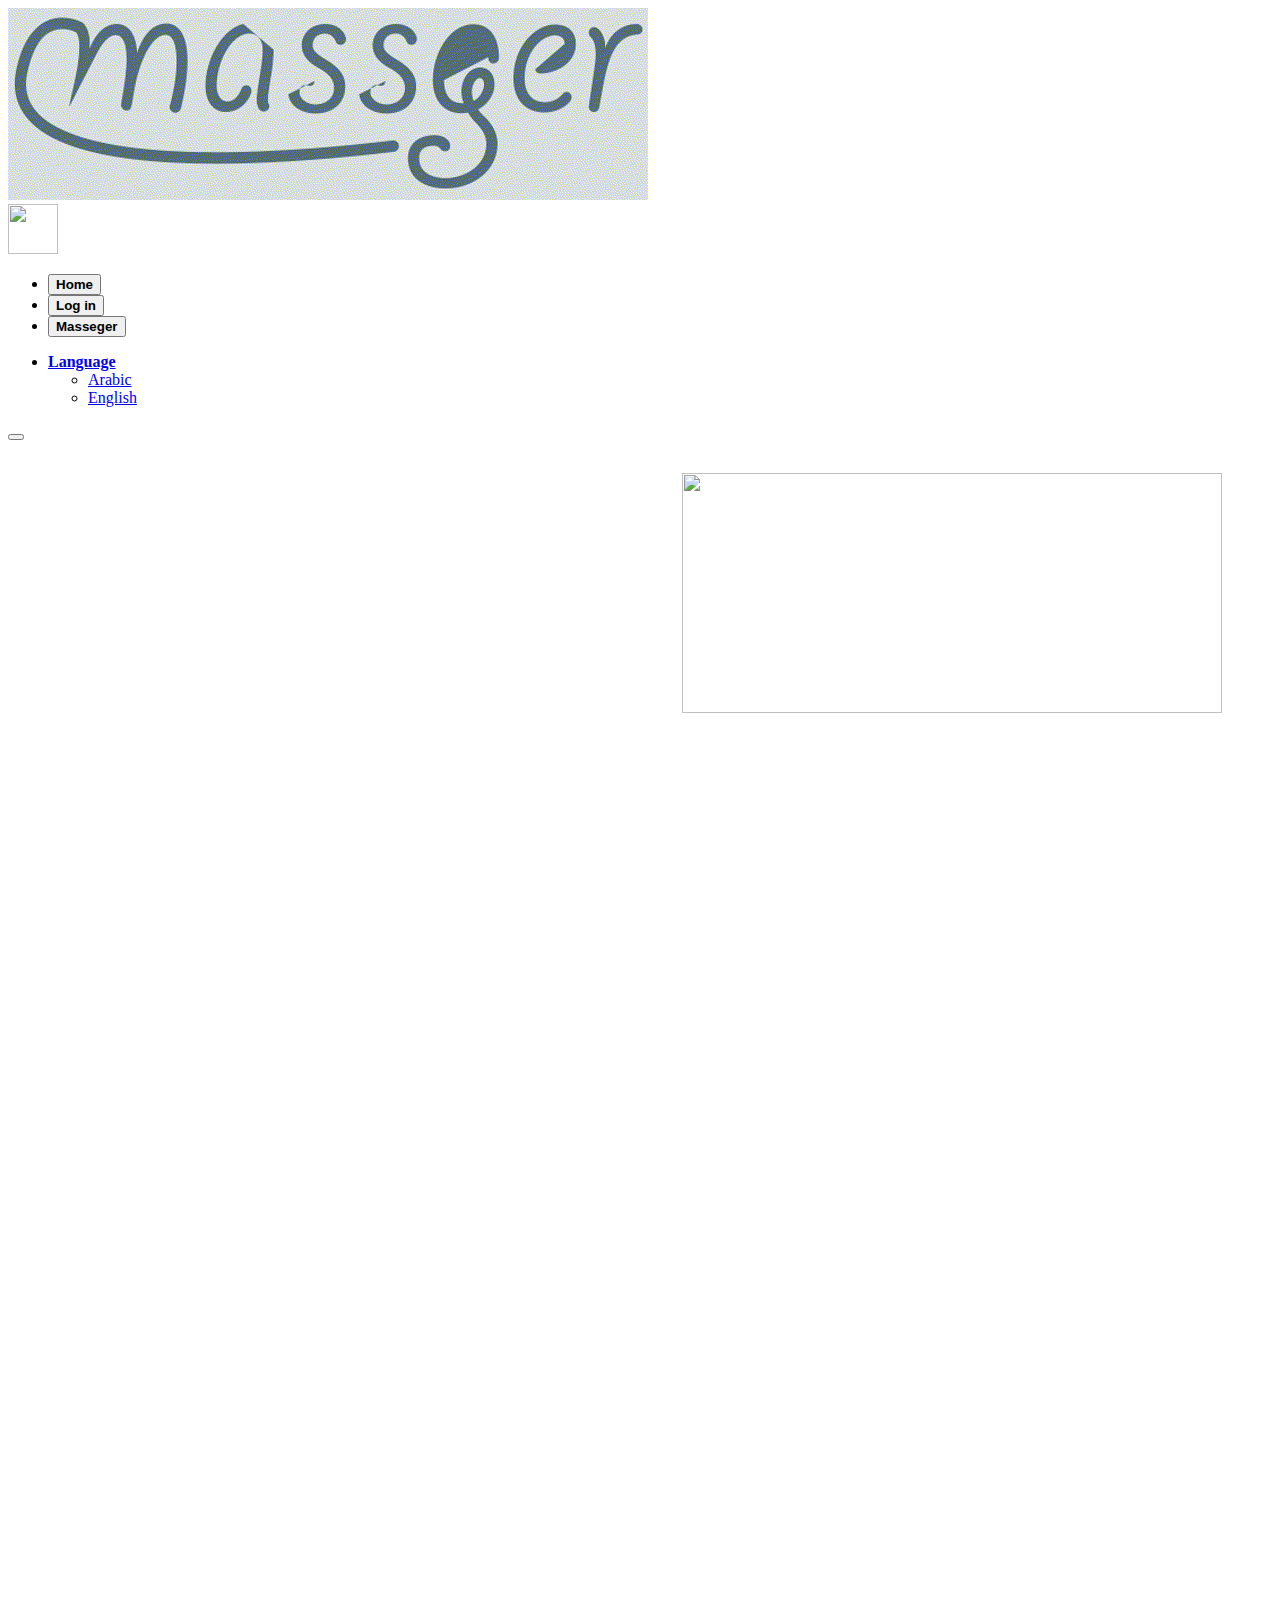
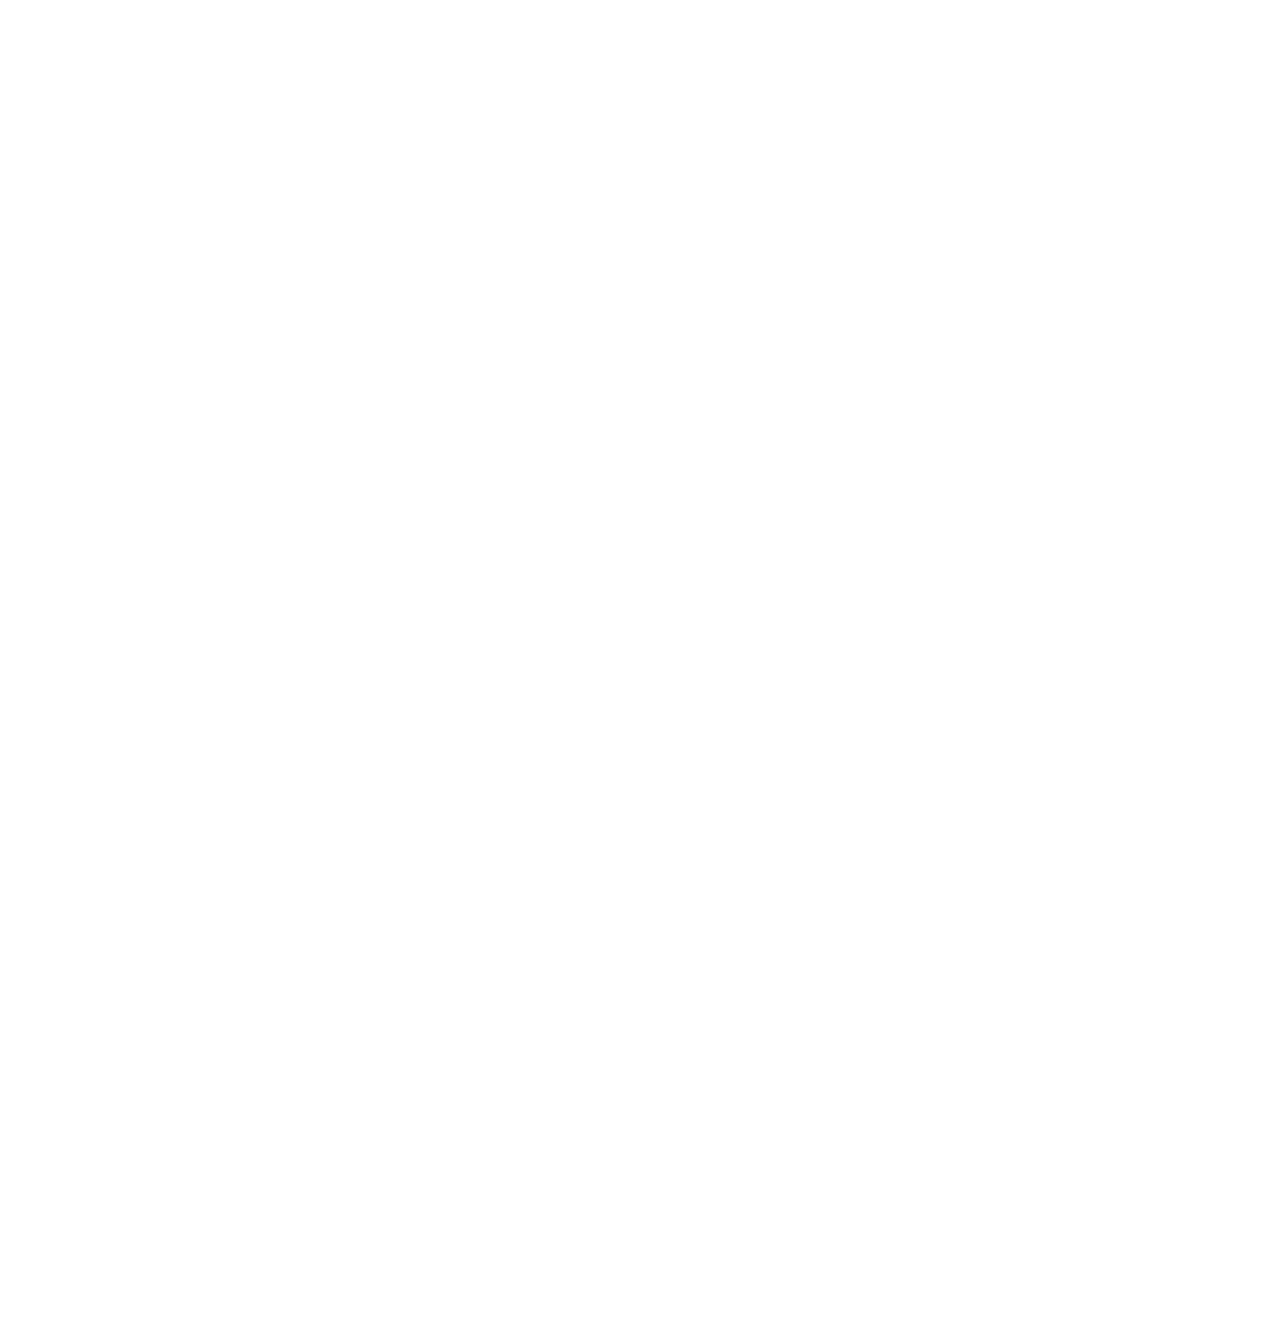
==== commit 374cecef: "Ubdat abdo" ====
--- a/index.html
+++ b/index.html
@@ -3,7 +3,7 @@
   <head>
     <meta charset="UTF-8" />
     <meta name="viewport" content="width=device-width, initial-scale=1.0" />
-    <link rel="stylesheet" href="../Masseger/pages/style.css" />
+    <link rel="stylesheet" href="../page-2-A/Css/style.css" />
     <link rel="shortcut icon" type="image/png" href="Logo.png" />
     <title>Abdo Roby</title>
   </head>
@@ -13,7 +13,7 @@
 
     <nav class="menu">
       <div id="logo">
-        <img src="../Masseger/pages/Logo.png" class="Logo-L" width="50" height="50" />
+        <img src="../page-2-A/Images/Logo.png" class="Logo-L" width="50" height="50" />
       </div>
       <ul>
         <li>
@@ -24,9 +24,16 @@
         
         </li>
         <li>
-          <a href="../Masseger/pages/Login.html">
+          <a href="../page-2-A/Html/Login.html">
           <button id="Bu2"">
-            <span class="MyWork"> <b> Massger </b></span>
+            <span class="MyWork"> <b> Log in </b></span>
+          </button>
+        </a>
+        </li>
+        <li>
+          <a href="../page-2-A/Html/masseger.html">
+          <button id="Bu3"">
+            <span class="MyWork"> <b> Masseger </b></span>
           </button>
         </a>
         </li>
@@ -49,7 +56,7 @@
     <button id="goup" onclick="window.scrollTo(0,0)"></button>
 
     <img
-      src="../Masseger/pages/Logo.png"
+      src="../page-2-A/Images/Logo.png"
       class="Logo-R"
       width="540"
       height="240"
@@ -60,7 +67,6 @@
     <script>
       var loader = document.querySelector(".loader");
       window.addEventListener("load", vanish);
-
       function vanish() {
         loader.classList.add("disppear");
       }
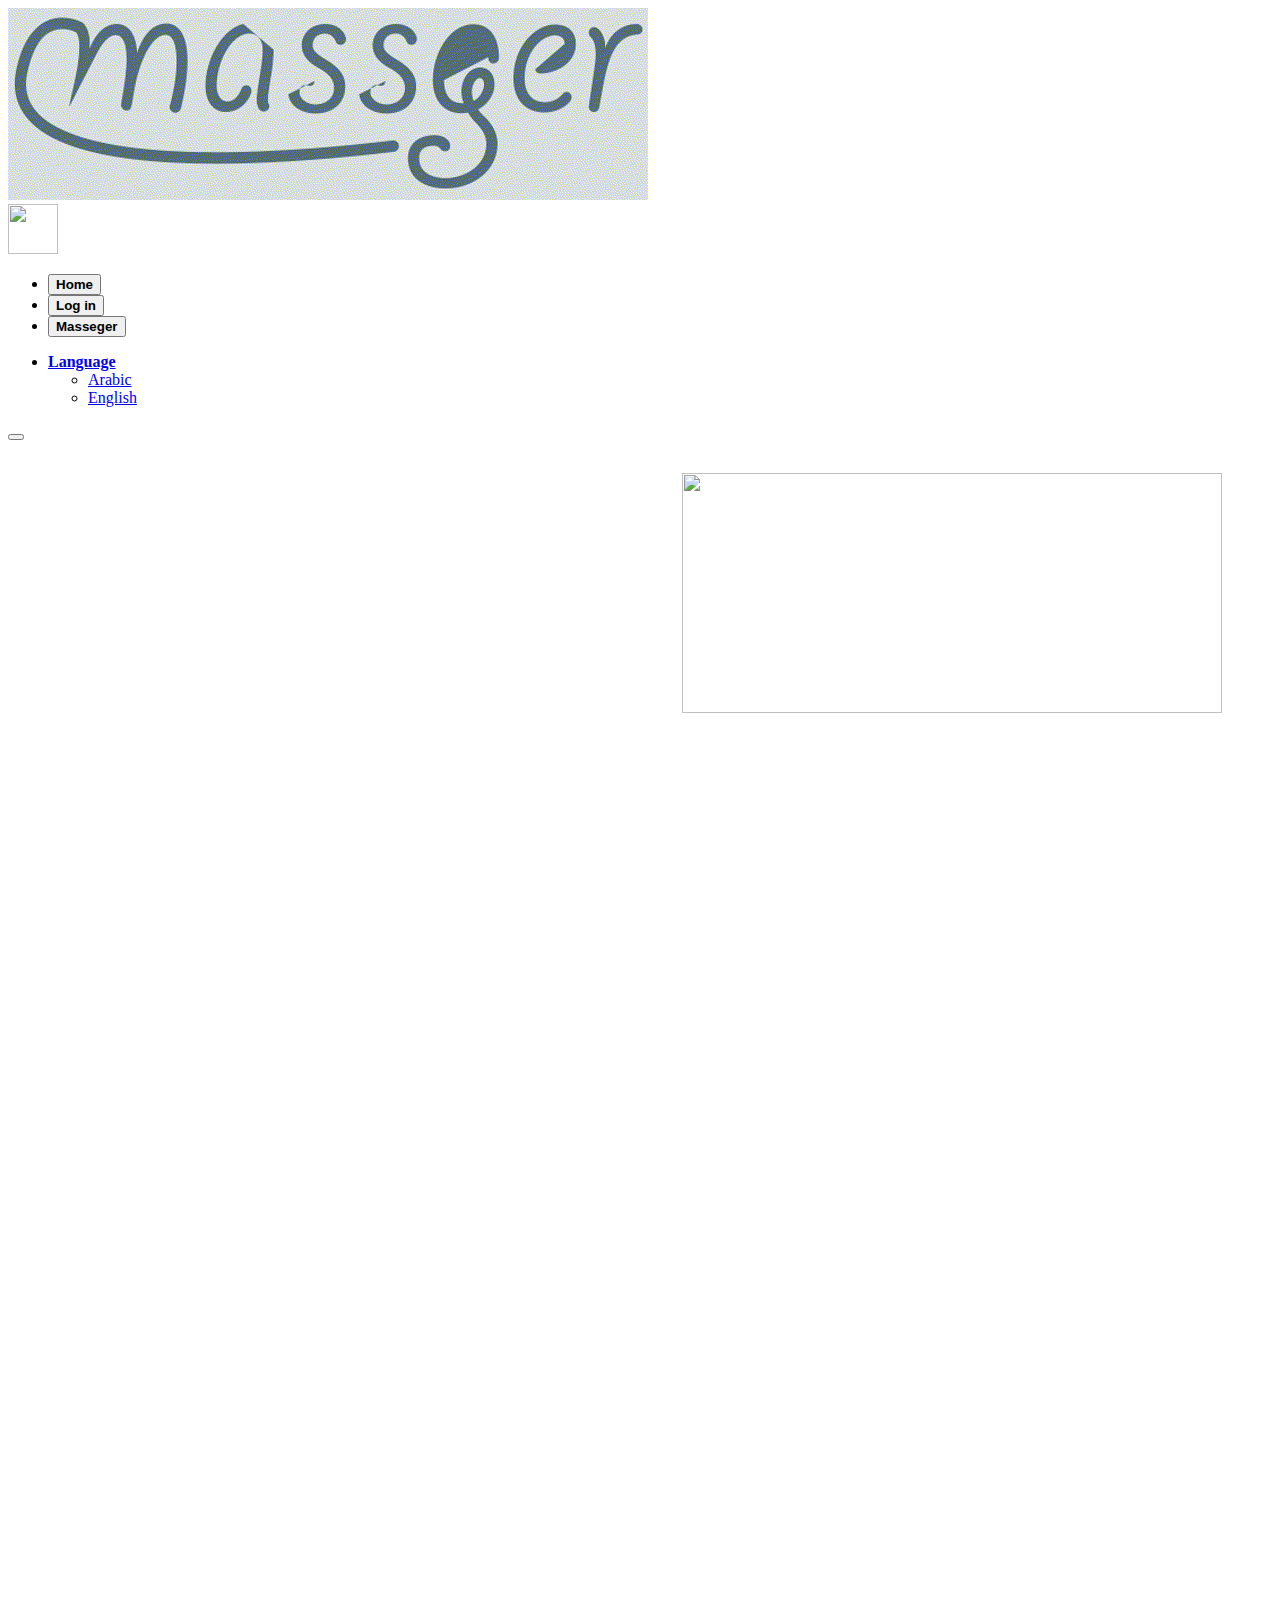
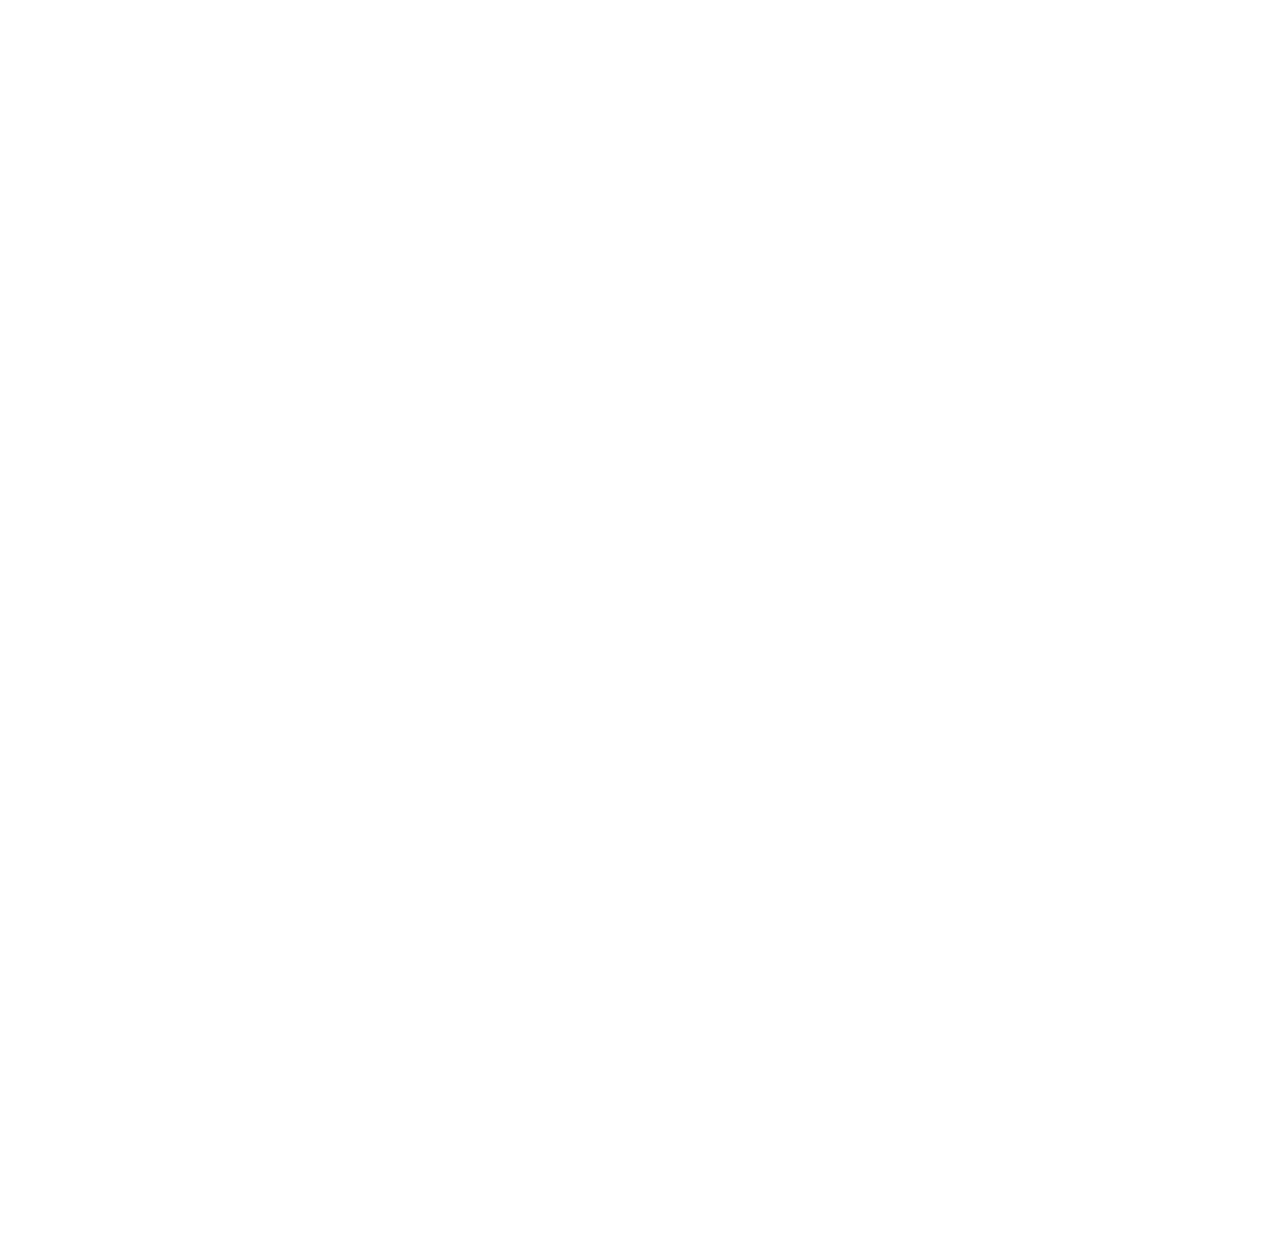
==== commit 49fdea49: "test abdo" ====
--- a/index.html
+++ b/index.html
@@ -3,35 +3,31 @@
   <head>
     <meta charset="UTF-8" />
     <meta name="viewport" content="width=device-width, initial-scale=1.0" />
-    <link rel="stylesheet" href="../page-2-A/Css/style.css" />
-    <link rel="shortcut icon" type="image/png" href="Logo.png" />
+    <link rel="stylesheet" href="../Masseger/Css/style.css" />
+    <link rel="shortcut icon" type="image/png" href="Images/Logo.svg" />
     <title>Abdo Roby</title>
   </head>
-
   <body>
     <div class="loader"><img src="GIF/Loaderfor WEB.gif" /></div>
-
     <nav class="menu">
       <div id="logo">
-        <img src="../page-2-A/Images/Logo.png" class="Logo-L" width="50" height="50" />
+        <img src="../Masseger/Images/Logo.svg" class="Logo-L" width="50" height="50" />
       </div>
       <ul>
         <li>
-         
-          <button id="Bu1"">
+          <button id="Bu1">
             <span class="MyWork"> <b> Home </b></span>
           </button>
-        
-        </li>
-        <li>
-          <a href="../page-2-A/Html/Login.html">
+        </li>
+        <li>
+          <a href="../Masseger/Html/Login.html">
           <button id="Bu2"">
             <span class="MyWork"> <b> Log in </b></span>
           </button>
         </a>
         </li>
         <li>
-          <a href="../page-2-A/Html/masseger.html">
+          <a href="../Masseger/Html/masseger.html">
           <button id="Bu3"">
             <span class="MyWork"> <b> Masseger </b></span>
           </button>
@@ -54,9 +50,8 @@
       </ul>
     </nav>
     <button id="goup" onclick="window.scrollTo(0,0)"></button>
-
     <img
-      src="../page-2-A/Images/Logo.png"
+      src="../Masseger/Images/Logo.svg"
       class="Logo-R"
       width="540"
       height="240"
@@ -240,12 +235,6 @@
 
 
 
-
-
-
-
-
-
     </pre>
   </body>
 </html>
